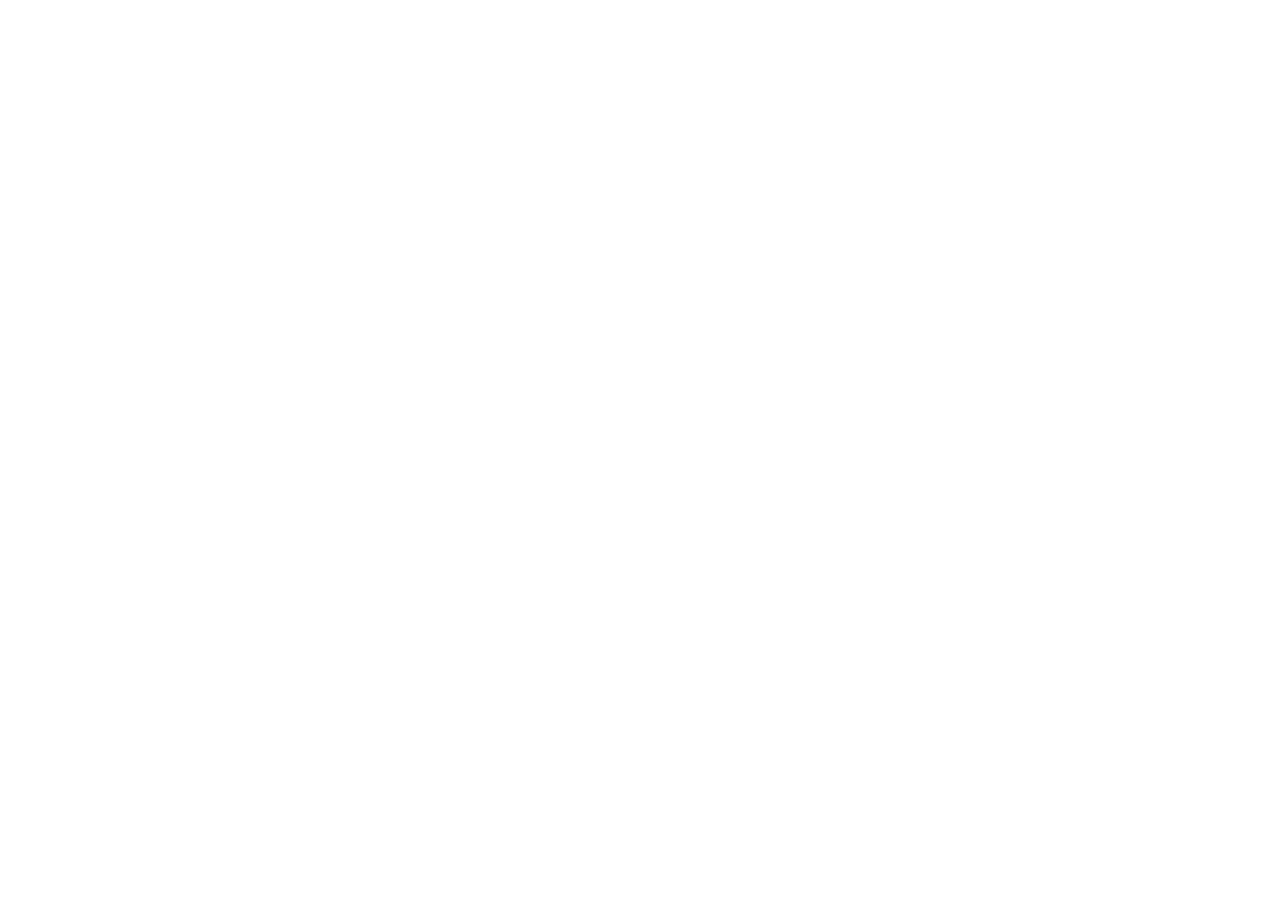
==== portafolio.html @ 2ec545a7 "Added Assets, Portafolio.html + Edits to Page" ====
<!DOCTYPE html>
<html lang="en">
<head>
    <meta charset="UTF-8">
    <meta http-equiv="X-UA-Compatible" content="ie=edge">
    <meta name="viewport" content="width=device-width, initial-scale=1.0">
    <title>Document</title>
</head>
<body>
    
</body>
</html>
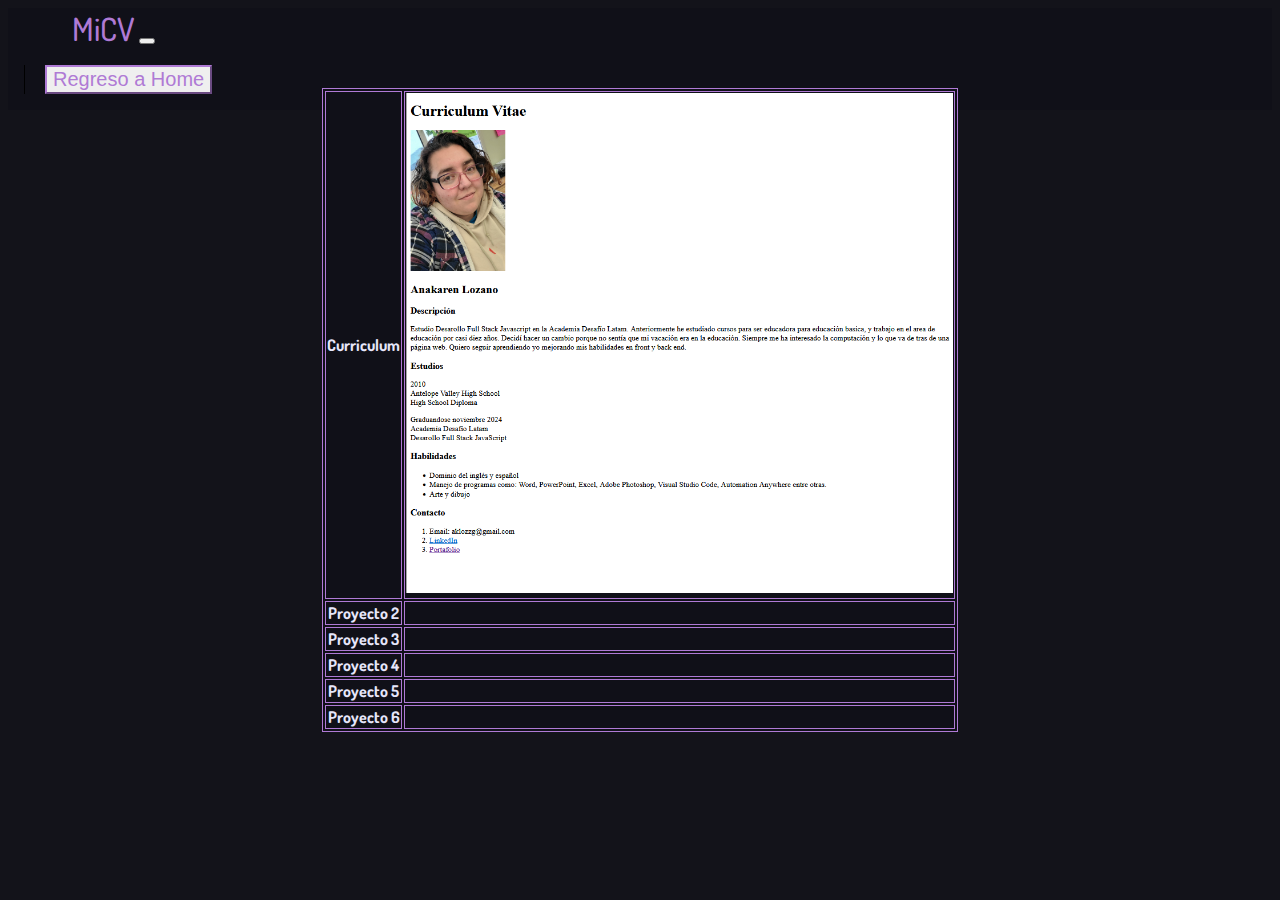
==== commit 31ea790b: "Added Table to Portafolio" ====
--- a/portafolio.html
+++ b/portafolio.html
@@ -4,9 +4,74 @@
     <meta charset="UTF-8">
     <meta http-equiv="X-UA-Compatible" content="ie=edge">
     <meta name="viewport" content="width=device-width, initial-scale=1.0">
+    <link rel="icon" type="image/png" href="./assets/img/ALicon.png">
     <title>Document</title>
+
+    <link rel="stylesheet" href="./assets/css/normalize.css">
+    <link href="https://cdn.jsdelivr.net/npm/bootstrap@5.3.2/dist/css/bootstrap.min.css" rel="stylesheet" integrity="sha384-T3c6CoIi6uLrA9TneNEoa7RxnatzjcDSCmG1MXxSR1GAsXEV/Dwwykc2MPK8M2HN" crossorigin="anonymous">
+    <link rel="stylesheet" href="./assets/css/style.css">
+    
+    <script src="https://kit.fontawesome.com/c377ec19d8.js" crossorigin="anonymous"></script>
 </head>
 <body>
-    
+     <!-- NAVBAR STARTS -->
+<header>
+    <nav class="navbar navbar-expand-lg p-2 nav-custom" data-bs-theme="dark">
+      <div class="container-fluid nav-text">
+        <a class="navbar-brand">
+          <a class="navbar-brand" >Mi<span>CV</span></a>
+          <button class="navbar-toggler" type="button" data-bs-toggle="collapse" data-bs-target="#navbarNavAltMarkup" aria-controls="navbarNavAltMarkup" aria-expanded="false" aria-label="Toggle navigation">
+          <span class="navbar-toggler-icon"></span>
+          </button>
+          <div class="collapse navbar-collapse" id="navbarNavAltMarkup">
+          <div class="navbar-nav ms-auto px-3">
+
+          </div>
+          <button class="btn btn-outline-light me-2 btn-port" type="button"><a href="./index.html">Regreso a Home</a></button>
+          </div>
+        </div>
+    </nav>
+  </header>
+
+  <div class="container p-2 my-5">
+    <table class="tabla">
+      <tr>
+          <th class="p-4">Curriculum</th>
+          <th class="text-center p-4"><img src="./assets/img/cv_screenshot.png" alt="Screenshot del CV" height="500"></th>
+      </tr>
+
+      <tr>
+          <th class="p-4">Proyecto 2</th>
+          <th class="p-4"><img src=""></th>
+      </tr>
+
+      <tr>
+          <th class="p-4 ">Proyecto 3</th>
+          <th class="p-4"><img src=""></th>
+      </tr>
+
+      <tr>
+        <th class="p-4 ">Proyecto 4</th>
+        <th class="p-4"><img src=""></th>
+    </tr>
+
+    <tr>
+      <th class="p-4 ">Proyecto 5</th>
+      <th class="p-4"><img src=""></th>
+  </tr>
+
+  <tr>
+    <th class="p-4 ">Proyecto 6</th>
+    <th class="p-4"><img src=""></th>
+</tr>
+  </table>
+  
+  </div>
+
+
+
+
+<script src="https://cdn.jsdelivr.net/npm/bootstrap@5.3.2/dist/js/bootstrap.bundle.min.js" integrity="sha384-C6RzsynM9kWDrMNeT87bh95OGNyZPhcTNXj1NW7RuBCsyN/o0jlpcV8Qyq46cDfL" crossorigin="anonymous"></script>
+
 </body>
 </html>--- a/assets/css/style.css
+++ b/assets/css/style.css
@@ -0,0 +1,129 @@
+@import url('https://fonts.googleapis.com/css2?family=Dosis:wght@200..800&display=swap');
+
+
+a{
+  text-decoration: none;
+  color: #AF7Ad5;
+}
+body {
+  background-color: #13131a;
+  color: #e6e6fa;
+  font-family: 'Dosis', 'Arial', 'Helvetica';
+}
+
+span{
+  color:#AF7Ad5;
+}
+
+/* NAV BAR */
+
+.navbar {
+    height: 5rem;
+    background-color: #101018;
+    font-size: 1.25rem;
+  }
+
+.navbar-brand{
+  font-size: 2rem;
+  font-weight: 500;
+  margin-left: 2rem;
+}
+
+.navbar-nav{
+    display: flex;
+    gap: 1.5rem;
+    border-right: 1px solid #000;
+    color: #e6e6fa;
+}
+
+.navbar-collapse{
+  display: flex;
+  gap: 1.25rem;
+  background-color: #101018;
+  padding: 1rem;
+}
+
+.btn-port{
+  margin-right: 2rem;
+  font-size: 1.25rem;
+}
+
+.btn-outline-light {
+  border-color: #AF7Ad5;
+  color: #e6e6fa;
+}
+
+.btn-outline-light:hover {
+  background-color: #171720;
+  border-color: #AF7Ad5;
+}
+
+/* HERO SECTION */
+
+.profile{
+  vertical-align: middle;
+  border-radius: 45%;
+}
+
+.title{
+margin-top: 10rem;
+}
+
+h4{
+  font-size: 1.10rem;
+  letter-spacing: .125rem;
+}
+
+h1{
+  font-size: 4.6875rem;
+  margin: 1.25rem 0 1.25rem;
+  font-weight: 600;
+  letter-spacing: .0625rem;
+}
+
+h5{
+  font-size: 1.25rem;
+  letter-spacing: .0625rem;
+}
+
+.lilac-text{
+  color:#AF7Ad5;
+}
+
+/* ABOUT ME */
+
+.me-custom{
+  background-color: #101018;
+}
+
+h3{
+  margin: 0;
+}
+/* EDUCACION */
+
+
+/* EXPERIENCIA */
+
+.exp-custom{
+  background-color: #101018;
+
+}
+
+
+/* FOOTER */
+
+footer{
+  color: #AF7Ad5;
+  height: 5rem;
+}
+
+.tabla{
+    border: .0625rem solid #AF7Ad5;
+    background-color: #101018;
+    margin: auto;
+}
+
+.tabla tr, th {
+  border: 1px solid #AF7Ad5;
+  background-color: #101018;
+}
